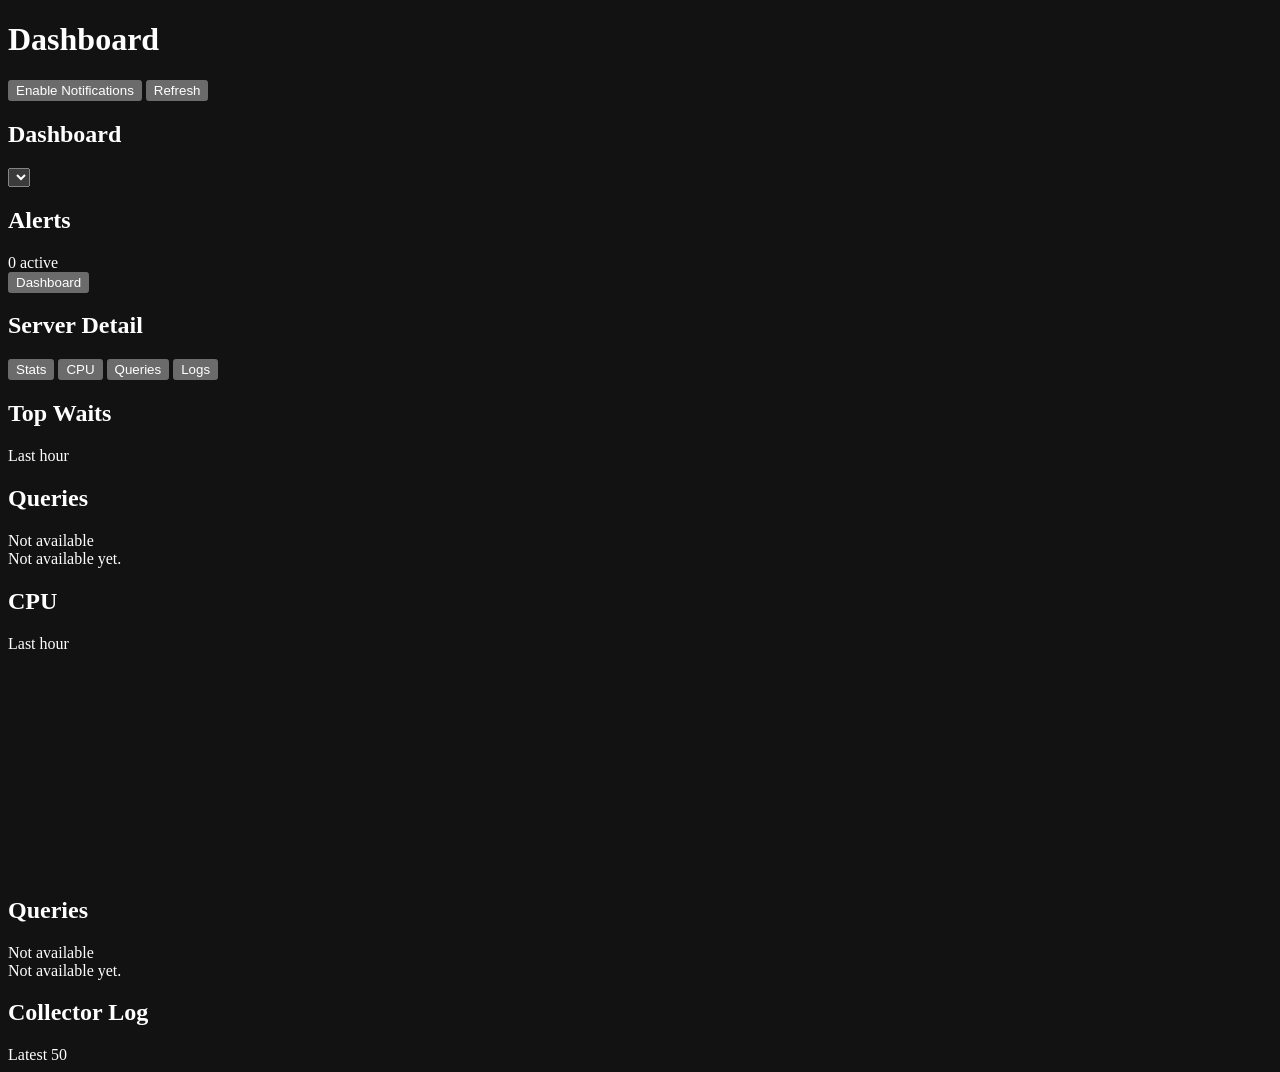
==== Headless/wwwroot/index.html @ def51a08 "Merge headless estate monitor" ====
<!doctype html>
<html lang="en">
<head>
  <meta charset="utf-8">
  <meta name="viewport" content="width=device-width, initial-scale=1">
  <meta name="color-scheme" content="dark">
  <title>Dashboard</title>
  <link rel="stylesheet" href="/styles.css?v=overview-4">
</head>
<body>
  <div class="app-shell">
    <header class="topbar">
      <div>
        <h1>Dashboard</h1>
      </div>
      <div class="header-actions">
        <button id="notify-button" type="button">Enable Notifications</button>
        <button id="refresh-button" type="button">Refresh</button>
      </div>
    </header>

    <main>
      <section id="overview-view" class="overview-layout">
        <div class="overview-main">
          <section class="panel overview-panel">
            <div class="panel-header">
              <h2>Dashboard</h2>
              <div class="panel-actions">
                <select id="purpose-filter" aria-label="Purpose"></select>
                <span id="generated-at"></span>
              </div>
            </div>
            <div id="server-card-grid" class="server-card-grid"></div>
          </section>
        </div>

        <aside class="panel alerts-panel" aria-label="Alerts">
          <div class="panel-header">
            <h2>Alerts</h2>
            <span id="alert-count">0 active</span>
          </div>
          <div id="alert-list" class="alert-list"></div>
        </aside>
      </section>

      <section id="server-view" class="server-view hidden">
        <div class="server-view-header">
          <button id="back-button" type="button">Dashboard</button>
          <div>
            <h2 id="selected-server-title">Server Detail</h2>
            <span id="selected-server-subtitle"></span>
          </div>
        </div>

        <nav class="server-menu" aria-label="Server menu">
          <button type="button" data-tab="stats">Stats</button>
          <button type="button" data-tab="cpu">CPU</button>
          <button type="button" data-tab="queries">Queries</button>
          <button type="button" data-tab="logs">Logs</button>
        </nav>

        <section id="tab-stats" class="server-tab">
          <div class="stats-grid" id="server-stats-grid"></div>
          <article class="panel">
            <div class="panel-header">
              <h2>Top Waits</h2>
              <span>Last hour</span>
            </div>
            <div class="wait-list" id="wait-list"></div>
          </article>
          <article class="panel">
            <div class="panel-header">
              <h2>Queries</h2>
              <span>Not available</span>
            </div>
            <div class="empty-state">Not available yet.</div>
          </article>
        </section>

        <section id="tab-cpu" class="server-tab hidden">
          <article class="panel">
            <div class="panel-header">
              <h2>CPU</h2>
              <span>Last hour</span>
            </div>
            <div class="chart-card">
              <canvas id="cpu-chart" width="760" height="220"></canvas>
            </div>
          </article>
        </section>

        <section id="tab-queries" class="server-tab hidden">
          <article class="panel">
            <div class="panel-header">
              <h2>Queries</h2>
              <span>Not available</span>
            </div>
            <div class="empty-state">Not available yet.</div>
          </article>
        </section>

        <section id="tab-logs" class="server-tab hidden">
          <article class="panel">
            <div class="panel-header">
              <h2>Collector Log</h2>
              <span>Latest 50</span>
            </div>
            <div id="collector-log" class="log-list"></div>
          </article>
        </section>
      </section>
    </main>
  </div>

  <div id="toast-region" class="toast-region" aria-live="polite" aria-atomic="true"></div>
  <script src="/app.js?v=overview-4"></script>
</body>
</html>
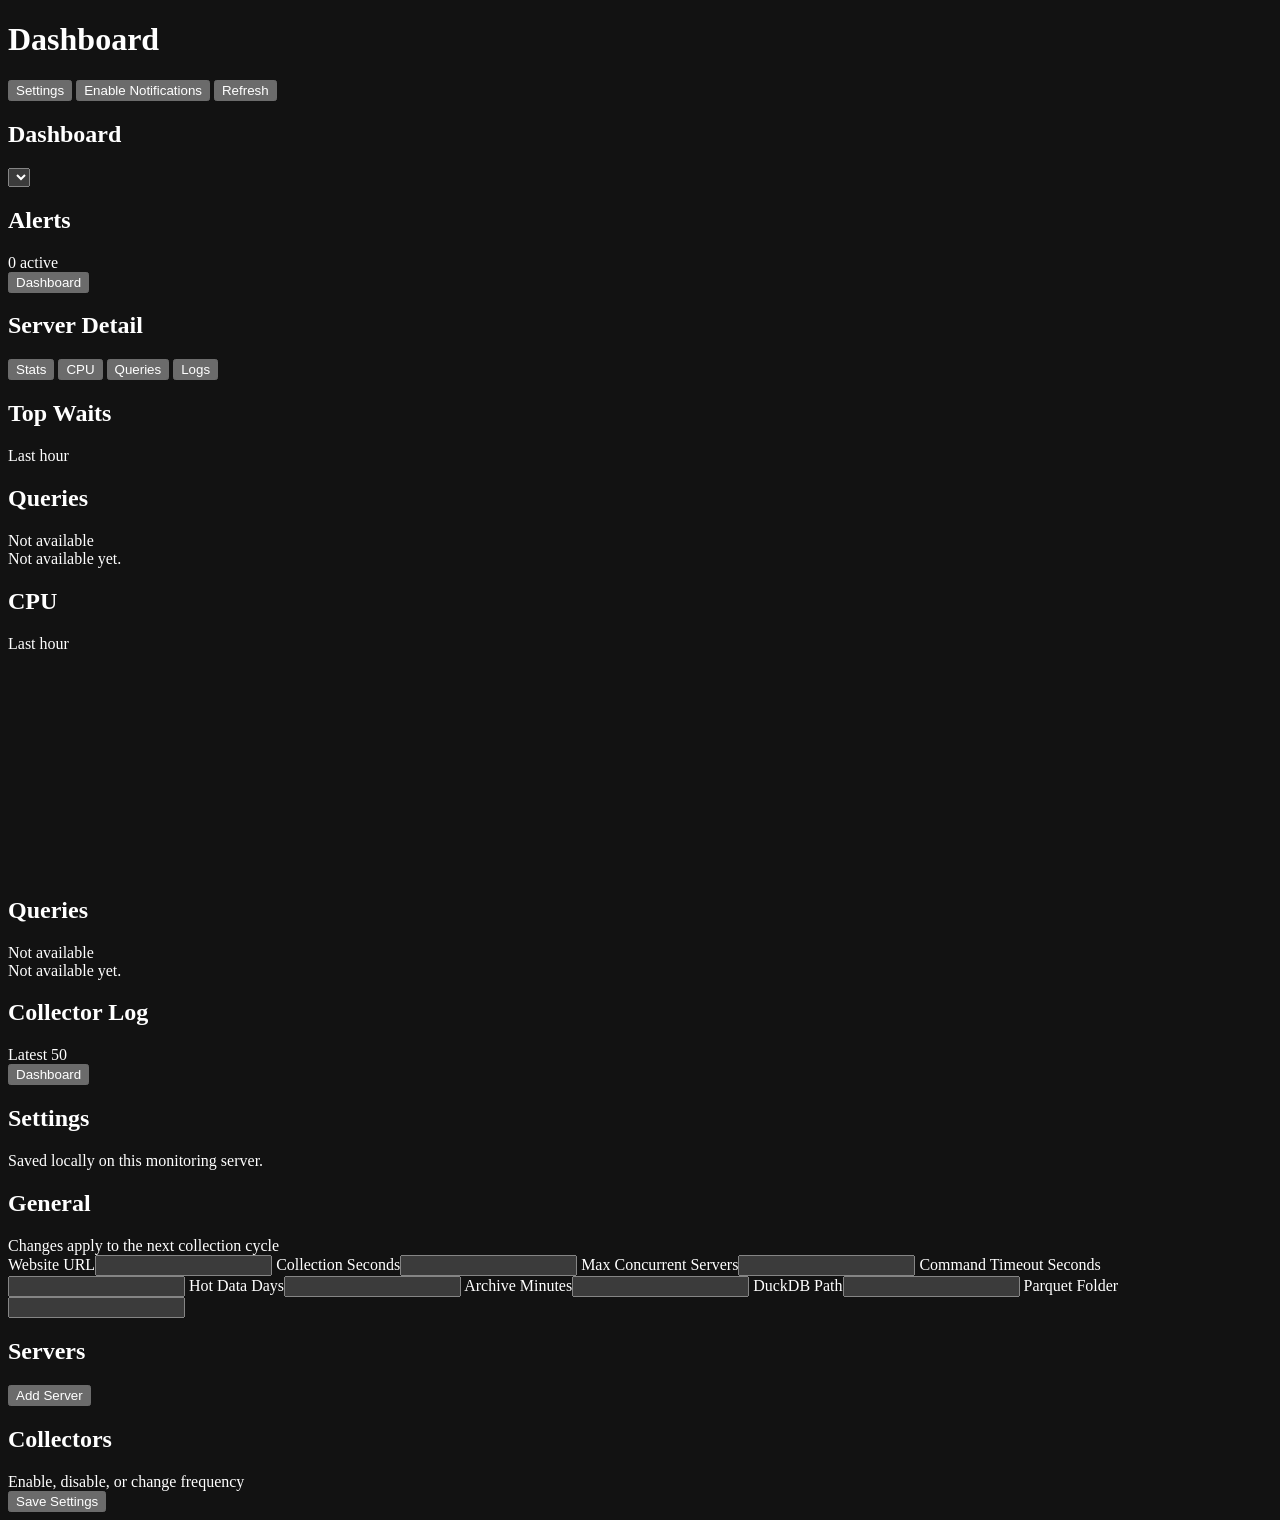
==== commit 21a6ceeb: "Add browser settings for headless monitor" ====
--- a/Headless/wwwroot/index.html
+++ b/Headless/wwwroot/index.html
@@ -5,7 +5,7 @@
   <meta name="viewport" content="width=device-width, initial-scale=1">
   <meta name="color-scheme" content="dark">
   <title>Dashboard</title>
-  <link rel="stylesheet" href="/styles.css?v=overview-4">
+  <link rel="stylesheet" href="/styles.css?v=settings-1">
 </head>
 <body>
   <div class="app-shell">
@@ -14,6 +14,7 @@
         <h1>Dashboard</h1>
       </div>
       <div class="header-actions">
+        <button id="settings-button" type="button">Settings</button>
         <button id="notify-button" type="button">Enable Notifications</button>
         <button id="refresh-button" type="button">Refresh</button>
       </div>
@@ -109,10 +110,59 @@
           </article>
         </section>
       </section>
+
+      <section id="settings-view" class="settings-view hidden">
+        <div class="server-view-header">
+          <button id="settings-back-button" type="button">Dashboard</button>
+          <div>
+            <h2>Settings</h2>
+            <span id="settings-status">Saved locally on this monitoring server.</span>
+          </div>
+        </div>
+
+        <form id="settings-form" class="settings-form">
+          <article class="panel">
+            <div class="panel-header">
+              <h2>General</h2>
+              <span>Changes apply to the next collection cycle</span>
+            </div>
+            <div class="settings-grid">
+              <label>Website URL<input name="urls" type="text"></label>
+              <label>Collection Seconds<input name="collectionIntervalSeconds" type="number" min="10"></label>
+              <label>Max Concurrent Servers<input name="maxConcurrentServers" type="number" min="1"></label>
+              <label>Command Timeout Seconds<input name="commandTimeoutSeconds" type="number" min="1"></label>
+              <label>Hot Data Days<input name="hotDataDays" type="number" min="0"></label>
+              <label>Archive Minutes<input name="archiveIntervalMinutes" type="number" min="0"></label>
+              <label class="wide">DuckDB Path<input name="storagePath" type="text"></label>
+              <label class="wide">Parquet Folder<input name="archiveDirectory" type="text"></label>
+            </div>
+          </article>
+
+          <article class="panel">
+            <div class="panel-header">
+              <h2>Servers</h2>
+              <button id="add-server-button" type="button">Add Server</button>
+            </div>
+            <div id="settings-server-list" class="settings-list"></div>
+          </article>
+
+          <article class="panel">
+            <div class="panel-header">
+              <h2>Collectors</h2>
+              <span>Enable, disable, or change frequency</span>
+            </div>
+            <div id="settings-collector-list" class="settings-list compact"></div>
+          </article>
+
+          <div class="settings-actions">
+            <button type="submit">Save Settings</button>
+          </div>
+        </form>
+      </section>
     </main>
   </div>
 
   <div id="toast-region" class="toast-region" aria-live="polite" aria-atomic="true"></div>
-  <script src="/app.js?v=overview-4"></script>
+  <script src="/app.js?v=settings-1"></script>
 </body>
 </html>
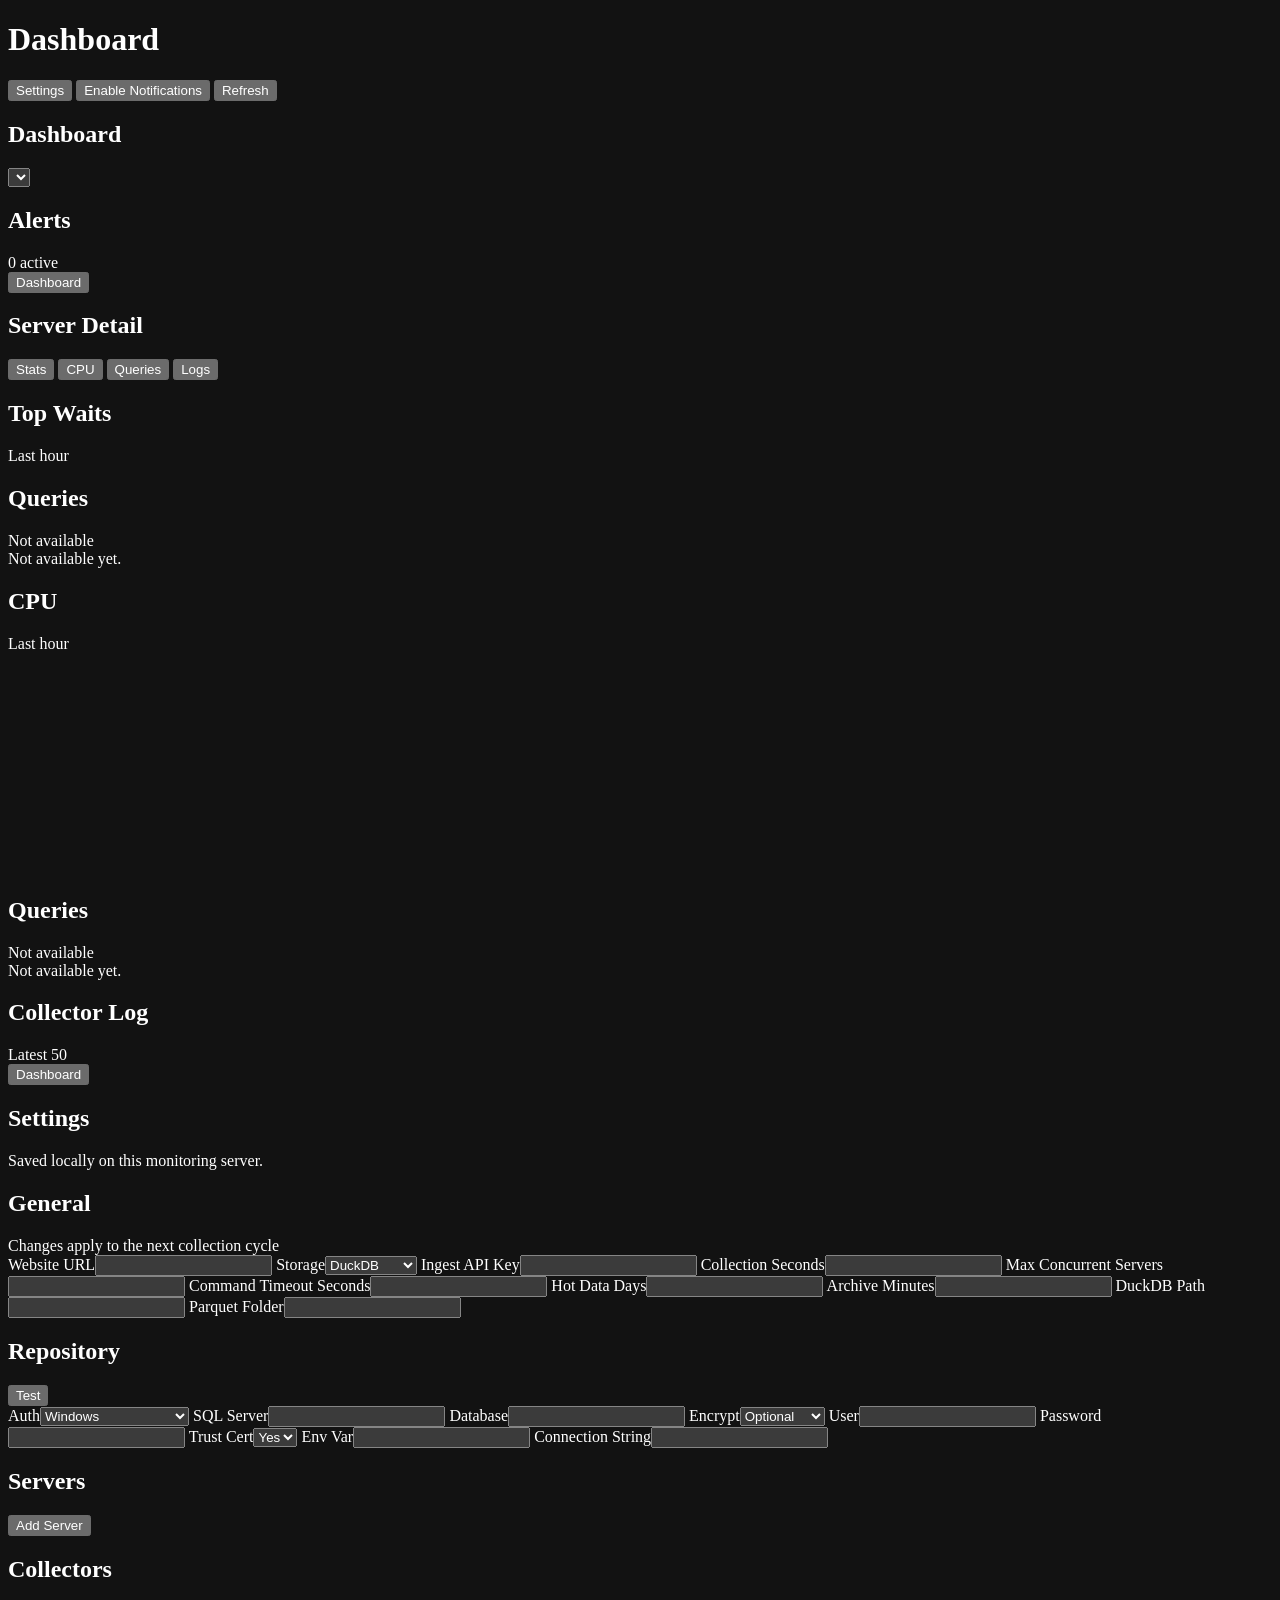
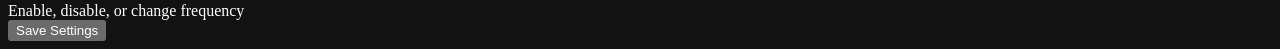
==== commit 6b855473: "Add headless packaging and repository options" ====
--- a/Headless/wwwroot/index.html
+++ b/Headless/wwwroot/index.html
@@ -5,7 +5,7 @@
   <meta name="viewport" content="width=device-width, initial-scale=1">
   <meta name="color-scheme" content="dark">
   <title>Dashboard</title>
-  <link rel="stylesheet" href="/styles.css?v=settings-1">
+  <link rel="stylesheet" href="/styles.css?v=settings-2">
 </head>
 <body>
   <div class="app-shell">
@@ -128,6 +128,8 @@
             </div>
             <div class="settings-grid">
               <label>Website URL<input name="urls" type="text"></label>
+              <label>Storage<select name="storageProvider"><option value="DuckDb">DuckDB</option><option value="SqlServer">SQL Server</option></select></label>
+              <label>Ingest API Key<input name="ingestApiKey" type="password"></label>
               <label>Collection Seconds<input name="collectionIntervalSeconds" type="number" min="10"></label>
               <label>Max Concurrent Servers<input name="maxConcurrentServers" type="number" min="1"></label>
               <label>Command Timeout Seconds<input name="commandTimeoutSeconds" type="number" min="1"></label>
@@ -136,6 +138,30 @@
               <label class="wide">DuckDB Path<input name="storagePath" type="text"></label>
               <label class="wide">Parquet Folder<input name="archiveDirectory" type="text"></label>
             </div>
+          </article>
+
+          <article class="panel">
+            <div class="panel-header">
+              <h2>Repository</h2>
+              <button id="test-repository-button" type="button">Test</button>
+            </div>
+            <div class="settings-grid">
+              <label>Auth<select name="repositoryConnectionMode">
+                <option value="Windows">Windows</option>
+                <option value="Sql">SQL Login</option>
+                <option value="ConnectionString">Connection String</option>
+                <option value="EnvironmentVariable">Environment Variable</option>
+              </select></label>
+              <label>SQL Server<input name="repositoryDataSource" type="text"></label>
+              <label>Database<input name="repositoryInitialCatalog" type="text"></label>
+              <label>Encrypt<select name="repositoryEncrypt"><option value="Optional">Optional</option><option value="Mandatory">Mandatory</option><option value="Strict">Strict</option></select></label>
+              <label>User<input name="repositoryUserId" type="text"></label>
+              <label>Password<input name="repositoryPassword" type="password"></label>
+              <label>Trust Cert<select name="repositoryTrustServerCertificate"><option value="true">Yes</option><option value="false">No</option></select></label>
+              <label>Env Var<input name="repositoryConnectionStringEnvironmentVariable" type="text"></label>
+              <label class="wide">Connection String<input name="repositoryConnectionString" type="text"></label>
+            </div>
+            <div id="repository-status" class="settings-card-status"></div>
           </article>
 
           <article class="panel">
@@ -163,6 +189,6 @@
   </div>
 
   <div id="toast-region" class="toast-region" aria-live="polite" aria-atomic="true"></div>
-  <script src="/app.js?v=settings-1"></script>
+  <script src="/app.js?v=settings-2"></script>
 </body>
 </html>
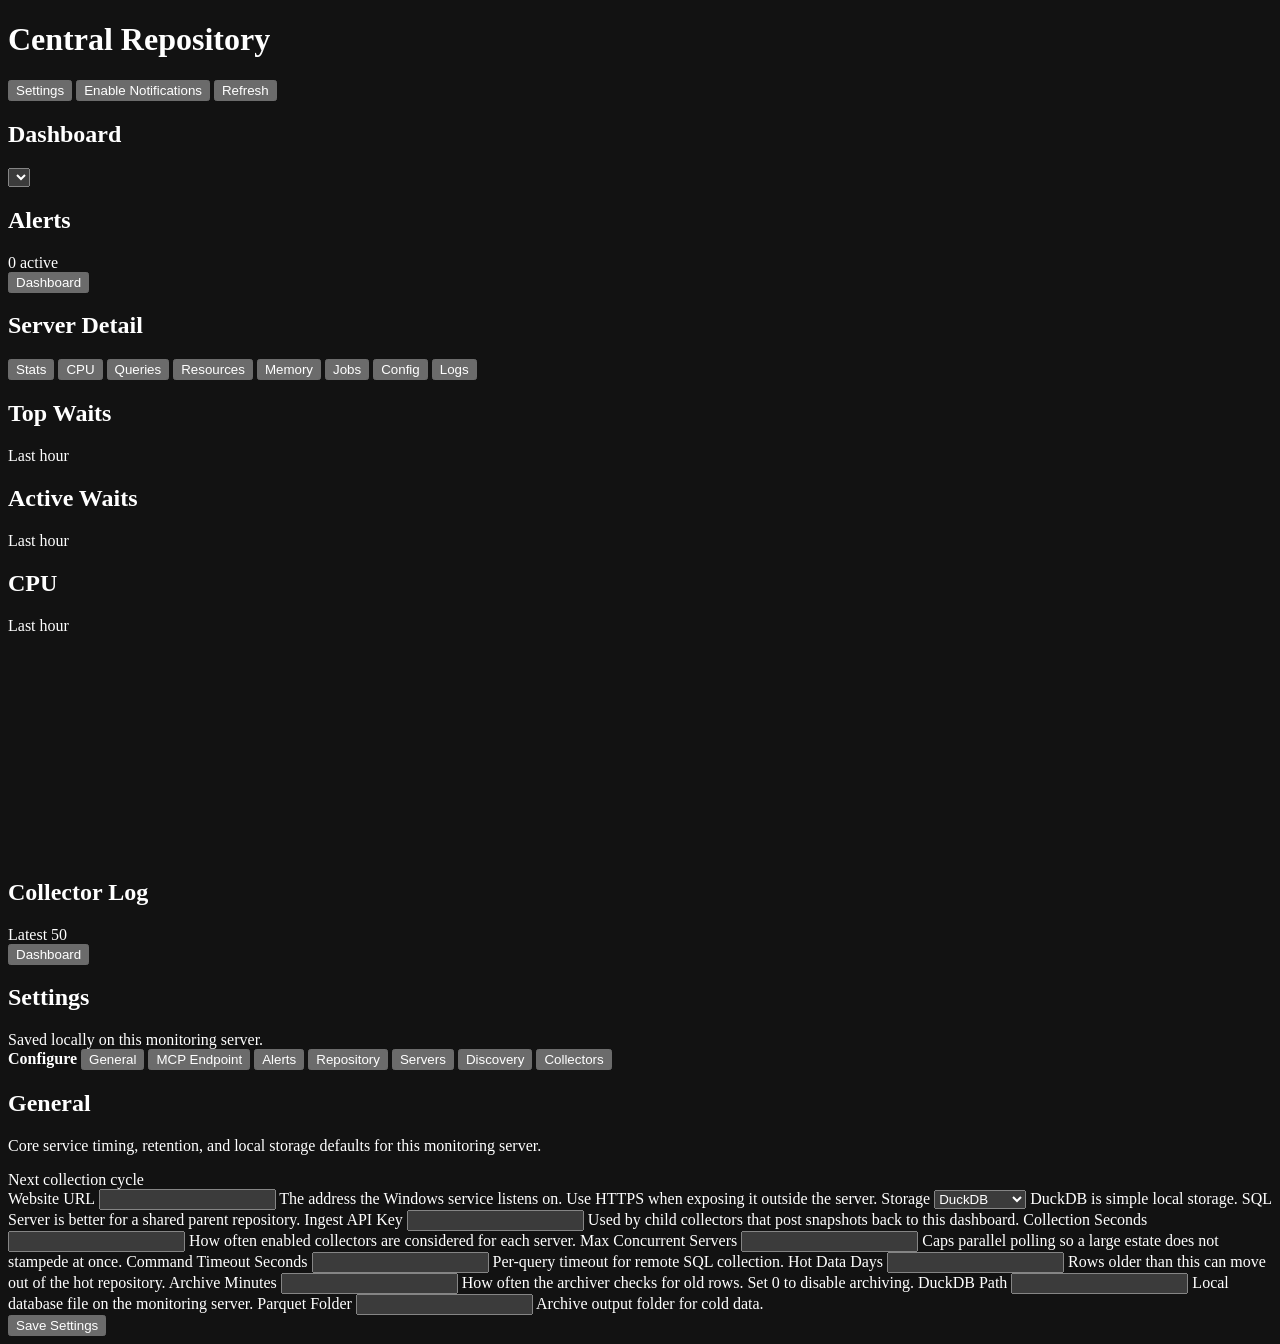
==== commit c45a905f: "Add central repository monitor parity" ====
--- a/Headless/wwwroot/index.html
+++ b/Headless/wwwroot/index.html
@@ -4,14 +4,14 @@
   <meta charset="utf-8">
   <meta name="viewport" content="width=device-width, initial-scale=1">
   <meta name="color-scheme" content="dark">
-  <title>Dashboard</title>
-  <link rel="stylesheet" href="/styles.css?v=settings-2">
+  <title>Central Repository Dashboard</title>
+  <link rel="stylesheet" href="/styles.css?v=mcp-endpoint-clean-1">
 </head>
 <body>
   <div class="app-shell">
     <header class="topbar">
       <div>
-        <h1>Dashboard</h1>
+        <h1>Central Repository</h1>
       </div>
       <div class="header-actions">
         <button id="settings-button" type="button">Settings</button>
@@ -57,6 +57,10 @@
           <button type="button" data-tab="stats">Stats</button>
           <button type="button" data-tab="cpu">CPU</button>
           <button type="button" data-tab="queries">Queries</button>
+          <button type="button" data-tab="resources">Resources</button>
+          <button type="button" data-tab="memory">Memory</button>
+          <button type="button" data-tab="jobs">Jobs</button>
+          <button type="button" data-tab="config">Config</button>
           <button type="button" data-tab="logs">Logs</button>
         </nav>
 
@@ -71,10 +75,10 @@
           </article>
           <article class="panel">
             <div class="panel-header">
-              <h2>Queries</h2>
-              <span>Not available</span>
-            </div>
-            <div class="empty-state">Not available yet.</div>
+              <h2>Active Waits</h2>
+              <span>Last hour</span>
+            </div>
+            <div class="waiting-task-list" id="waiting-task-list"></div>
           </article>
         </section>
 
@@ -91,13 +95,23 @@
         </section>
 
         <section id="tab-queries" class="server-tab hidden">
-          <article class="panel">
-            <div class="panel-header">
-              <h2>Queries</h2>
-              <span>Not available</span>
-            </div>
-            <div class="empty-state">Not available yet.</div>
-          </article>
+          <div id="collector-samples" class="collector-sample-list"></div>
+        </section>
+
+        <section id="tab-resources" class="server-tab hidden">
+          <div class="collector-sample-list"></div>
+        </section>
+
+        <section id="tab-memory" class="server-tab hidden">
+          <div class="collector-sample-list"></div>
+        </section>
+
+        <section id="tab-jobs" class="server-tab hidden">
+          <div class="collector-sample-list"></div>
+        </section>
+
+        <section id="tab-config" class="server-tab hidden">
+          <div class="collector-sample-list"></div>
         </section>
 
         <section id="tab-logs" class="server-tab hidden">
@@ -121,64 +135,247 @@
         </div>
 
         <form id="settings-form" class="settings-form">
-          <article class="panel">
-            <div class="panel-header">
-              <h2>General</h2>
-              <span>Changes apply to the next collection cycle</span>
-            </div>
-            <div class="settings-grid">
-              <label>Website URL<input name="urls" type="text"></label>
-              <label>Storage<select name="storageProvider"><option value="DuckDb">DuckDB</option><option value="SqlServer">SQL Server</option></select></label>
-              <label>Ingest API Key<input name="ingestApiKey" type="password"></label>
-              <label>Collection Seconds<input name="collectionIntervalSeconds" type="number" min="10"></label>
-              <label>Max Concurrent Servers<input name="maxConcurrentServers" type="number" min="1"></label>
-              <label>Command Timeout Seconds<input name="commandTimeoutSeconds" type="number" min="1"></label>
-              <label>Hot Data Days<input name="hotDataDays" type="number" min="0"></label>
-              <label>Archive Minutes<input name="archiveIntervalMinutes" type="number" min="0"></label>
-              <label class="wide">DuckDB Path<input name="storagePath" type="text"></label>
-              <label class="wide">Parquet Folder<input name="archiveDirectory" type="text"></label>
-            </div>
-          </article>
-
-          <article class="panel">
-            <div class="panel-header">
-              <h2>Repository</h2>
-              <button id="test-repository-button" type="button">Test</button>
-            </div>
-            <div class="settings-grid">
-              <label>Auth<select name="repositoryConnectionMode">
-                <option value="Windows">Windows</option>
-                <option value="Sql">SQL Login</option>
-                <option value="ConnectionString">Connection String</option>
-                <option value="EnvironmentVariable">Environment Variable</option>
-              </select></label>
-              <label>SQL Server<input name="repositoryDataSource" type="text"></label>
-              <label>Database<input name="repositoryInitialCatalog" type="text"></label>
-              <label>Encrypt<select name="repositoryEncrypt"><option value="Optional">Optional</option><option value="Mandatory">Mandatory</option><option value="Strict">Strict</option></select></label>
-              <label>User<input name="repositoryUserId" type="text"></label>
-              <label>Password<input name="repositoryPassword" type="password"></label>
-              <label>Trust Cert<select name="repositoryTrustServerCertificate"><option value="true">Yes</option><option value="false">No</option></select></label>
-              <label>Env Var<input name="repositoryConnectionStringEnvironmentVariable" type="text"></label>
-              <label class="wide">Connection String<input name="repositoryConnectionString" type="text"></label>
-            </div>
-            <div id="repository-status" class="settings-card-status"></div>
-          </article>
-
-          <article class="panel">
-            <div class="panel-header">
-              <h2>Servers</h2>
-              <button id="add-server-button" type="button">Add Server</button>
-            </div>
-            <div id="settings-server-list" class="settings-list"></div>
-          </article>
-
-          <article class="panel">
-            <div class="panel-header">
-              <h2>Collectors</h2>
-              <span>Enable, disable, or change frequency</span>
-            </div>
-            <div id="settings-collector-list" class="settings-list compact"></div>
-          </article>
+          <div class="settings-layout">
+            <aside class="settings-nav" aria-label="Settings sections" role="tablist">
+              <strong>Configure</strong>
+              <button id="settings-general-tab" type="button" data-settings-target="settings-general" class="active" role="tab" aria-controls="settings-general" aria-selected="true">General</button>
+              <button id="settings-ai-tab" type="button" data-settings-target="settings-ai" role="tab" aria-controls="settings-ai" aria-selected="false">MCP Endpoint</button>
+              <button id="settings-alerts-tab" type="button" data-settings-target="settings-alerts" role="tab" aria-controls="settings-alerts" aria-selected="false">Alerts</button>
+              <button id="settings-repository-tab" type="button" data-settings-target="settings-repository" role="tab" aria-controls="settings-repository" aria-selected="false">Repository</button>
+              <button id="settings-servers-tab" type="button" data-settings-target="settings-servers" role="tab" aria-controls="settings-servers" aria-selected="false">Servers</button>
+              <button id="settings-discovery-tab" type="button" data-settings-target="settings-discovery" role="tab" aria-controls="settings-discovery" aria-selected="false">Discovery</button>
+              <button id="settings-collectors-tab" type="button" data-settings-target="settings-collectors" role="tab" aria-controls="settings-collectors" aria-selected="false">Collectors</button>
+            </aside>
+
+            <div class="settings-content">
+              <article id="settings-general" class="panel settings-section active" data-settings-section role="tabpanel" aria-labelledby="settings-general-tab">
+                <div class="panel-header">
+                  <div>
+                    <h2>General</h2>
+                    <p>Core service timing, retention, and local storage defaults for this monitoring server.</p>
+                  </div>
+                  <span>Next collection cycle</span>
+                </div>
+                <div class="settings-grid">
+                  <label>Website URL
+                    <input name="urls" type="text">
+                    <span class="field-help">The address the Windows service listens on. Use HTTPS when exposing it outside the server.</span>
+                  </label>
+                  <label>Storage
+                    <select name="storageProvider"><option value="DuckDb">DuckDB</option><option value="SqlServer">SQL Server</option></select>
+                    <span class="field-help">DuckDB is simple local storage. SQL Server is better for a shared parent repository.</span>
+                  </label>
+                  <label>Ingest API Key
+                    <input name="ingestApiKey" type="password">
+                    <span class="field-help">Used by child collectors that post snapshots back to this dashboard.</span>
+                  </label>
+                  <label>Collection Seconds
+                    <input name="collectionIntervalSeconds" type="number" min="10">
+                    <span class="field-help">How often enabled collectors are considered for each server.</span>
+                  </label>
+                  <label>Max Concurrent Servers
+                    <input name="maxConcurrentServers" type="number" min="1">
+                    <span class="field-help">Caps parallel polling so a large estate does not stampede at once.</span>
+                  </label>
+                  <label>Command Timeout Seconds
+                    <input name="commandTimeoutSeconds" type="number" min="1">
+                    <span class="field-help">Per-query timeout for remote SQL collection.</span>
+                  </label>
+                  <label>Hot Data Days
+                    <input name="hotDataDays" type="number" min="0">
+                    <span class="field-help">Rows older than this can move out of the hot repository.</span>
+                  </label>
+                  <label>Archive Minutes
+                    <input name="archiveIntervalMinutes" type="number" min="0">
+                    <span class="field-help">How often the archiver checks for old rows. Set 0 to disable archiving.</span>
+                  </label>
+                  <label class="wide">DuckDB Path
+                    <input name="storagePath" type="text">
+                    <span class="field-help">Local database file on the monitoring server.</span>
+                  </label>
+                  <label class="wide">Parquet Folder
+                    <input name="archiveDirectory" type="text">
+                    <span class="field-help">Archive output folder for cold data.</span>
+                  </label>
+                </div>
+              </article>
+
+              <article id="settings-ai" class="panel settings-section" data-settings-section role="tabpanel" aria-labelledby="settings-ai-tab" hidden>
+                <div class="panel-header">
+                  <div>
+                    <h2>MCP Endpoint</h2>
+                    <p>This monitoring service hosts <code>/mcp</code> with the website. Codex, ChatGPT, Claude Code, or API callers connect from their own client.</p>
+                  </div>
+                  <span>Server-hosted tools</span>
+                </div>
+                <div class="settings-callout">
+                  No model or OpenAI/Anthropic login is configured here. Your laptop's Codex, ChatGPT, or Claude client owns the model account. This page only controls the URL clients call and what this monitor requires before it lets them call the tools.
+                </div>
+                <div class="mcp-guide">
+                  <div class="panel-header compact">
+                    <div>
+                      <h3>Use From Your Laptop</h3>
+                      <p>Add this URL in the MCP client on your laptop. Codex sign-in stays inside Codex.</p>
+                    </div>
+                  </div>
+                  <div class="settings-grid">
+                    <label class="wide">MCP Server URL
+                      <input name="mcpServerUrl" type="text" readonly>
+                      <span class="field-help">This is the URL your laptop, Codex, or another MCP client connects to.</span>
+                    </label>
+                    <label class="wide">Codex Command
+                      <textarea name="mcpCodexCommand" readonly></textarea>
+                      <span class="field-help">Run this on the laptop where Codex is installed. It does not sign the monitor into Codex.</span>
+                    </label>
+                  </div>
+                  <div class="mcp-copy-actions">
+                    <button type="button" data-copy-mcp="url">Copy URL</button>
+                    <button type="button" data-copy-mcp="codex">Copy Codex Command</button>
+                  </div>
+                  <div id="mcp-connect-status" class="settings-card-status"></div>
+                </div>
+                <div class="settings-grid">
+                  <label>Endpoint
+                    <select name="mcpEnabled"><option value="true">On</option><option value="false">Off</option></select>
+                    <span class="field-help">Turns the `/mcp` endpoint on or off.</span>
+                  </label>
+                  <label>Endpoint Access
+                    <select name="mcpAuthMode"><option value="None">Trusted Network</option><option value="BearerToken">API Key</option></select>
+                    <span class="field-help">Controls what callers must present to this monitor before tools run.</span>
+                  </label>
+                  <label>Local Bypass
+                    <select name="mcpAllowLocalWithoutApiKey"><option value="true">Yes</option><option value="false">No</option></select>
+                    <span class="field-help">Allows same-machine calls without a token. Leave off for shared server installs.</span>
+                  </label>
+                  <label class="wide">Public Base URL
+                    <input name="mcpPublicBaseUrl" type="text">
+                    <span class="field-help">The externally reachable origin your laptop uses, for example https://monitor.example.com.</span>
+                  </label>
+                  <label>MCP API Key
+                    <input name="mcpApiKey" type="password">
+                    <span class="field-help">Saved protected on this server. Used only when Endpoint Access is API Key.</span>
+                  </label>
+                </div>
+              </article>
+
+              <article id="settings-alerts" class="panel settings-section" data-settings-section role="tabpanel" aria-labelledby="settings-alerts-tab" hidden>
+                <div class="panel-header">
+                  <div>
+                    <h2>Alerts</h2>
+                    <p>These thresholds drive the red, yellow, and green estate cards plus the alert list.</p>
+                  </div>
+                  <span>Traffic-light rules</span>
+                </div>
+                <div class="settings-grid">
+                  <label>Alerts<select name="alertRulesEnabled"><option value="true">On</option><option value="false">Off</option></select></label>
+                  <label>CPU Alerts<select name="alertCpuEnabled"><option value="true">On</option><option value="false">Off</option></select></label>
+                  <label>CPU Warning %<input name="alertCpuWarningThreshold" type="number" min="1" max="100"></label>
+                  <label>CPU Critical %<input name="alertCpuCriticalThreshold" type="number" min="1" max="100"></label>
+                  <label>Query Alerts<select name="alertLongRunningQueryEnabled"><option value="true">On</option><option value="false">Off</option></select></label>
+                  <label>Query Warning Min<input name="alertLongRunningQueryWarningMinutes" type="number" min="1"></label>
+                  <label>Query Critical Min<input name="alertLongRunningQueryCriticalMinutes" type="number" min="1"></label>
+                  <label>Blocking<select name="alertBlockingEnabled"><option value="true">On</option><option value="false">Off</option></select></label>
+                  <label>Deadlocks<select name="alertDeadlockEnabled"><option value="true">On</option><option value="false">Off</option></select></label>
+                  <label>Memory Grants<select name="alertMemoryGrantEnabled"><option value="true">On</option><option value="false">Off</option></select></label>
+                  <label>Grant Warning Sec<input name="alertMemoryGrantWarningSeconds" type="number" min="1"></label>
+                  <label>Grant Critical Sec<input name="alertMemoryGrantCriticalSeconds" type="number" min="1"></label>
+                  <label>File Latency<select name="alertFileLatencyEnabled"><option value="true">On</option><option value="false">Off</option></select></label>
+                  <label>IO Warning Ms<input name="alertFileLatencyWarningMs" type="number" min="1"></label>
+                  <label>IO Critical Ms<input name="alertFileLatencyCriticalMs" type="number" min="1"></label>
+                  <label>Job Alerts<select name="alertLongRunningJobEnabled"><option value="true">On</option><option value="false">Off</option></select></label>
+                  <label>Job Warning Min<input name="alertLongRunningJobWarningMinutes" type="number" min="1"></label>
+                  <label>Job Critical Min<input name="alertLongRunningJobCriticalMinutes" type="number" min="1"></label>
+                </div>
+              </article>
+
+              <article id="settings-repository" class="panel settings-section" data-settings-section role="tabpanel" aria-labelledby="settings-repository-tab" hidden>
+                <div class="panel-header">
+                  <div>
+                    <h2>Repository</h2>
+                    <p>Optional central SQL Server storage. This is the parent repository, not a database on every monitored server.</p>
+                  </div>
+                  <button id="test-repository-button" type="button">Test</button>
+                </div>
+                <div class="settings-grid">
+                  <label>Auth
+                    <select name="repositoryConnectionMode">
+                      <option value="Windows">Windows</option>
+                      <option value="Sql">SQL Login</option>
+                      <option value="ConnectionString">Connection String</option>
+                      <option value="EnvironmentVariable">Environment Variable</option>
+                    </select>
+                    <span class="field-help">Windows uses the service account. Environment variable avoids saving secrets here.</span>
+                  </label>
+                  <label>SQL Server<input name="repositoryDataSource" type="text"></label>
+                  <label>Database<input name="repositoryInitialCatalog" type="text"></label>
+                  <label>Encrypt<select name="repositoryEncrypt"><option value="Optional">Optional</option><option value="Mandatory">Mandatory</option><option value="Strict">Strict</option></select></label>
+                  <label>User<input name="repositoryUserId" type="text"></label>
+                  <label>Password<input name="repositoryPassword" type="password"></label>
+                  <label>Trust Cert<select name="repositoryTrustServerCertificate"><option value="true">Yes</option><option value="false">No</option></select></label>
+                  <label>Env Var<input name="repositoryConnectionStringEnvironmentVariable" type="text"></label>
+                  <label class="wide">Connection String
+                    <input name="repositoryConnectionString" type="text">
+                    <span class="field-help">Only used when Auth is Connection String.</span>
+                  </label>
+                </div>
+                <div id="repository-status" class="settings-card-status"></div>
+              </article>
+
+              <article id="settings-servers" class="panel settings-section" data-settings-section role="tabpanel" aria-labelledby="settings-servers-tab" hidden>
+                <div class="panel-header">
+                  <div>
+                    <h2>Servers</h2>
+                    <p>Each entry is polled remotely from this monitoring server. Use Purpose to group cards by estate.</p>
+                  </div>
+                  <button id="add-server-button" type="button">Add Server</button>
+                </div>
+                <div id="settings-server-list" class="settings-list"></div>
+              </article>
+
+              <article id="settings-discovery" class="panel settings-section" data-settings-section role="tabpanel" aria-labelledby="settings-discovery-tab" hidden>
+                <div class="panel-header">
+                  <div>
+                    <h2>Discovery</h2>
+                    <p>Uses dbatools to find candidate SQL instances, then lets you choose which ones to monitor.</p>
+                  </div>
+                  <button id="discover-servers-button" type="button">Scan</button>
+                </div>
+                <div class="settings-grid">
+                  <label class="wide">Targets
+                    <input name="discoveryTargets" type="text">
+                    <span class="field-help">Computer names, domain names, or ranges to ask dbatools to scan.</span>
+                  </label>
+                  <label>Discovery Type
+                    <input name="discoveryTypes" type="text" value="DomainSPN,DataSourceEnumeration">
+                    <span class="field-help">How dbatools looks for instances.</span>
+                  </label>
+                  <label>Scan Type
+                    <input name="discoveryScanTypes" type="text" value="Browser,TCPPort">
+                    <span class="field-help">Browser enumeration and TCP port checks are the usual starting point.</span>
+                  </label>
+                  <label>IP Ranges<input name="discoveryIpAddresses" type="text"></label>
+                  <label>TCP Ports<input name="discoveryTcpPorts" type="text" value="1433"></label>
+                  <label>Domain Controller<input name="discoveryDomainController" type="text"></label>
+                  <label>Confidence<select name="discoveryMinimumConfidence"><option value="Medium">Medium</option><option value="High">High</option><option value="Low">Low</option></select></label>
+                  <label>Purpose<input name="discoveryPurpose" type="text" value="Development"></label>
+                  <label>Timeout Seconds<input name="discoveryTimeoutSeconds" type="number" min="10" value="120"></label>
+                </div>
+                <div id="discovery-status" class="settings-card-status"></div>
+                <div id="discovery-results" class="settings-list compact"></div>
+              </article>
+
+              <article id="settings-collectors" class="panel settings-section" data-settings-section role="tabpanel" aria-labelledby="settings-collectors-tab" hidden>
+                <div class="panel-header">
+                  <div>
+                    <h2>Collectors</h2>
+                    <p>Collector frequency is per server. A value of 0 means inventory-style collectors only run at service start or when forced.</p>
+                  </div>
+                  <span>Schedules</span>
+                </div>
+                <div id="settings-collector-list" class="settings-list compact"></div>
+              </article>
+            </div>
+          </div>
 
           <div class="settings-actions">
             <button type="submit">Save Settings</button>
@@ -189,6 +386,6 @@
   </div>
 
   <div id="toast-region" class="toast-region" aria-live="polite" aria-atomic="true"></div>
-  <script src="/app.js?v=settings-2"></script>
+  <script type="module" src="/app.js?v=mcp-endpoint-clean-1"></script>
 </body>
 </html>
